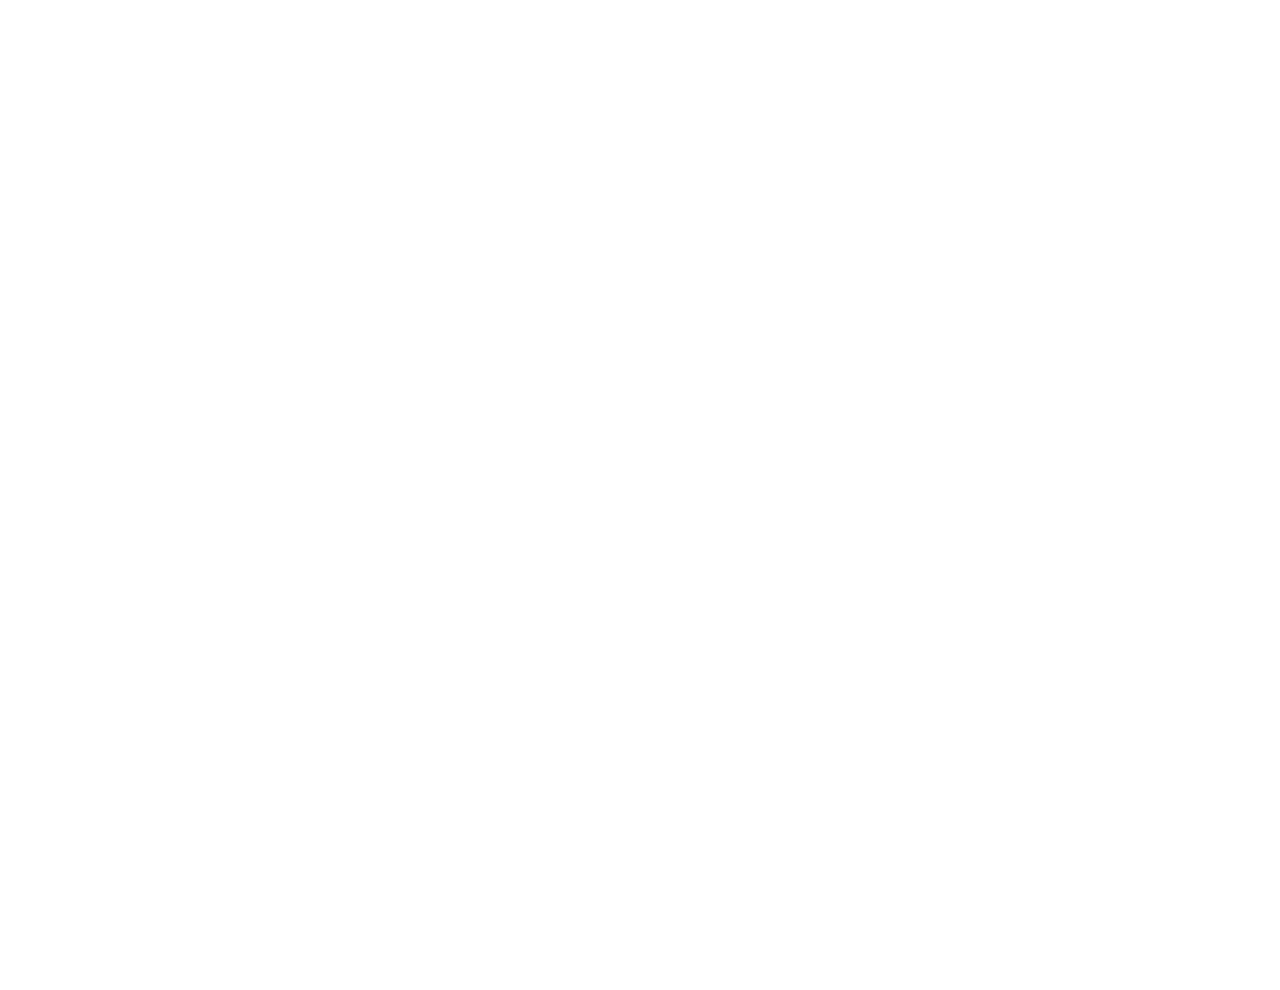
==== 300x600.html @ 556d5247 "Init" ====
<!DOCTYPE html>
<!--
	NOTES:
	1. All tokens are represented by '$' sign in the template.
	2. You can write your code only wherever mentioned.
	3. All occurrences of existing tokens will be replaced by their appropriate values.
	4. Blank lines will be removed automatically.
	5. Remove unnecessary comments before creating your template.
-->
<html>
<head>
<meta charset="UTF-8">
<meta name="authoring-tool" content="Adobe_Animate_CC">
<title>300x600</title>
<meta name="ad.size" content="width=1920,height=1080">
<!-- write your code here -->
<script>
	function sendEvent (name, phone) {
		var url = ar_redirect.split("click.cgi").join("event.cgi") + "&name=" + name;
		cus && (url = url + "&phone=" + phone);
		ar_sendPixel(url);
	}
</script>
<link rel="stylesheet" href="style.css" />
<style>
  #animation_container {
	position:absolute;
	margin:auto;
	left:0;right:0;
	top:0;bottom:0;
  }
</style>
<script src="https://code.createjs.com/1.0.0/createjs.min.js"></script>
<script src="inputs.js"></script>
<script src="300x600.js?1772098054685"></script>
<script>
var canvas, stage, exportRoot, anim_container, dom_overlay_container, fnStartAnimation;
function init() {
	canvas = document.getElementById("canvas");
	anim_container = document.getElementById("animation_container");
	dom_overlay_container = document.getElementById("dom_overlay_container");
	var comp=AdobeAn.getComposition("C2C4BF85976E4BEFBB549C8FDB1F73FC");
	var lib=comp.getLibrary();
	var loader = new createjs.LoadQueue(false);
	loader.installPlugin(createjs.Sound);
	loader.addEventListener("complete", function(evt){handleComplete(evt,comp)});
	var lib=comp.getLibrary();
	loader.loadManifest(lib.properties.manifest);
}
function handleComplete(evt,comp) {
	//This function is always called, irrespective of the content. You can use the variable "stage" after it is created in token create_stage.
	var lib=comp.getLibrary();
	var ss=comp.getSpriteSheet();
	var queue = evt.target;
	var ssMetadata = lib.ssMetadata;
	for(i=0; i<ssMetadata.length; i++) {
		ss[ssMetadata[i].name] = new createjs.SpriteSheet( {"images": [queue.getResult(ssMetadata[i].name)], "frames": ssMetadata[i].frames} )
	}
	exportRoot = new lib._300x600();
	stage = new lib.Stage(canvas);
	//Registers the "tick" event listener.
	fnStartAnimation = function() {
		stage.addChild(exportRoot);
		createjs.Ticker.framerate = lib.properties.fps;
		createjs.Ticker.addEventListener("tick", stage);
	}
	//Code to support hidpi screens and responsive scaling.
	AdobeAn.makeResponsive(false,'both',false,1,[canvas,anim_container,dom_overlay_container]);
	AdobeAn.compositionLoaded(lib.properties.id);
	fnStartAnimation();
}
function playSound(id, loop) {
	return createjs.Sound.play(id, {'interrupt':createjs.Sound.INTERRUPT_EARLY, 'loop': loop});}
</script>
<!-- write your code here -->
</head>
<body onload="init();" style="margin:0px;">
	<div id="animation_container" style="background-color:rgba(255, 255, 255, 1.00); width:1920px; height:1080px">
		<canvas id="canvas" width="1920" height="1080" style="position: absolute; display: block; background-color:rgba(255, 255, 255, 1.00);"></canvas>
		<div id="dom_overlay_container" style="pointer-events:none; overflow:hidden; width:1920px; height:1080px; position: absolute; left: 0px; top: 0px; display: block;">
		</div>
	</div>
</body>
</html>
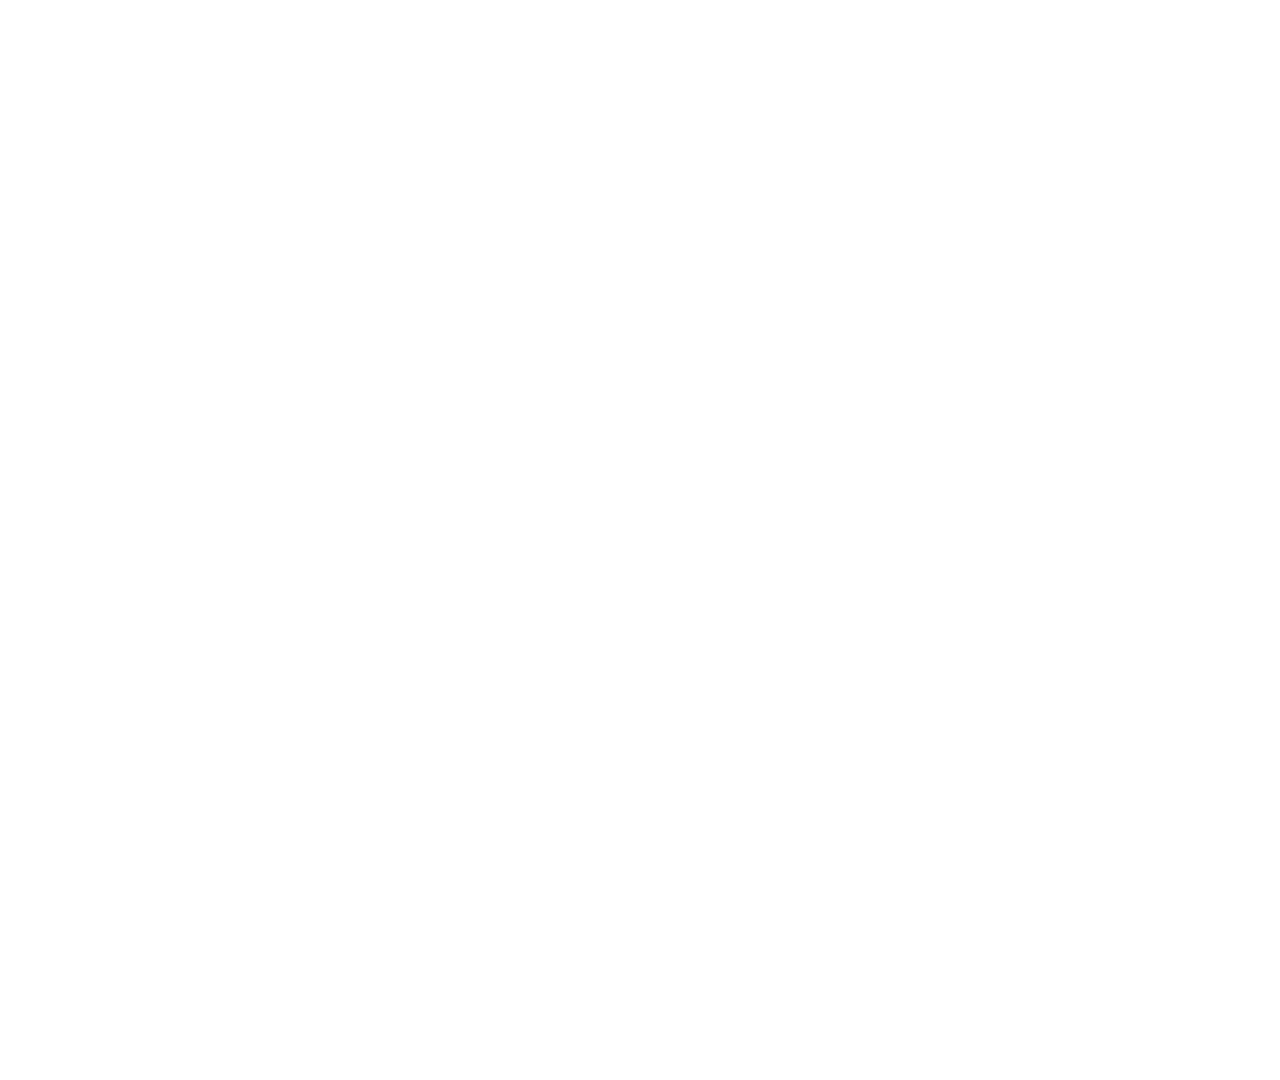
==== commit ea5d0293: "Init" ====
--- a/300x600.html
+++ b/300x600.html
@@ -23,11 +23,17 @@
 </script>
 <link rel="stylesheet" href="style.css" />
 <style>
+	body {
+		background-color: black;
+	}
   #animation_container {
 	position:absolute;
 	margin:auto;
 	left:0;right:0;
 	top:0;bottom:0;
+  }
+  #canvas {
+	  position: absolute;
   }
 </style>
 <script src="https://code.createjs.com/1.0.0/createjs.min.js"></script>
@@ -65,7 +71,7 @@
 		createjs.Ticker.addEventListener("tick", stage);
 	}
 	//Code to support hidpi screens and responsive scaling.
-	AdobeAn.makeResponsive(false,'both',false,1,[canvas,anim_container,dom_overlay_container]);
+	// AdobeAn.makeResponsive(false,'both',false,1,[canvas,anim_container,dom_overlay_container]);
 	AdobeAn.compositionLoaded(lib.properties.id);
 	fnStartAnimation();
 }
@@ -75,7 +81,7 @@
 <!-- write your code here -->
 </head>
 <body onload="init();" style="margin:0px;">
-	<div id="animation_container" style="background-color:rgba(255, 255, 255, 1.00); width:1920px; height:1080px">
+	<div id="animation_container">
 		<canvas id="canvas" width="1920" height="1080" style="position: absolute; display: block; background-color:rgba(255, 255, 255, 1.00);"></canvas>
 		<div id="dom_overlay_container" style="pointer-events:none; overflow:hidden; width:1920px; height:1080px; position: absolute; left: 0px; top: 0px; display: block;">
 		</div>
--- a/style.css
+++ b/style.css
@@ -0,0 +1 @@
+/* Стили для баннера 300x600 */
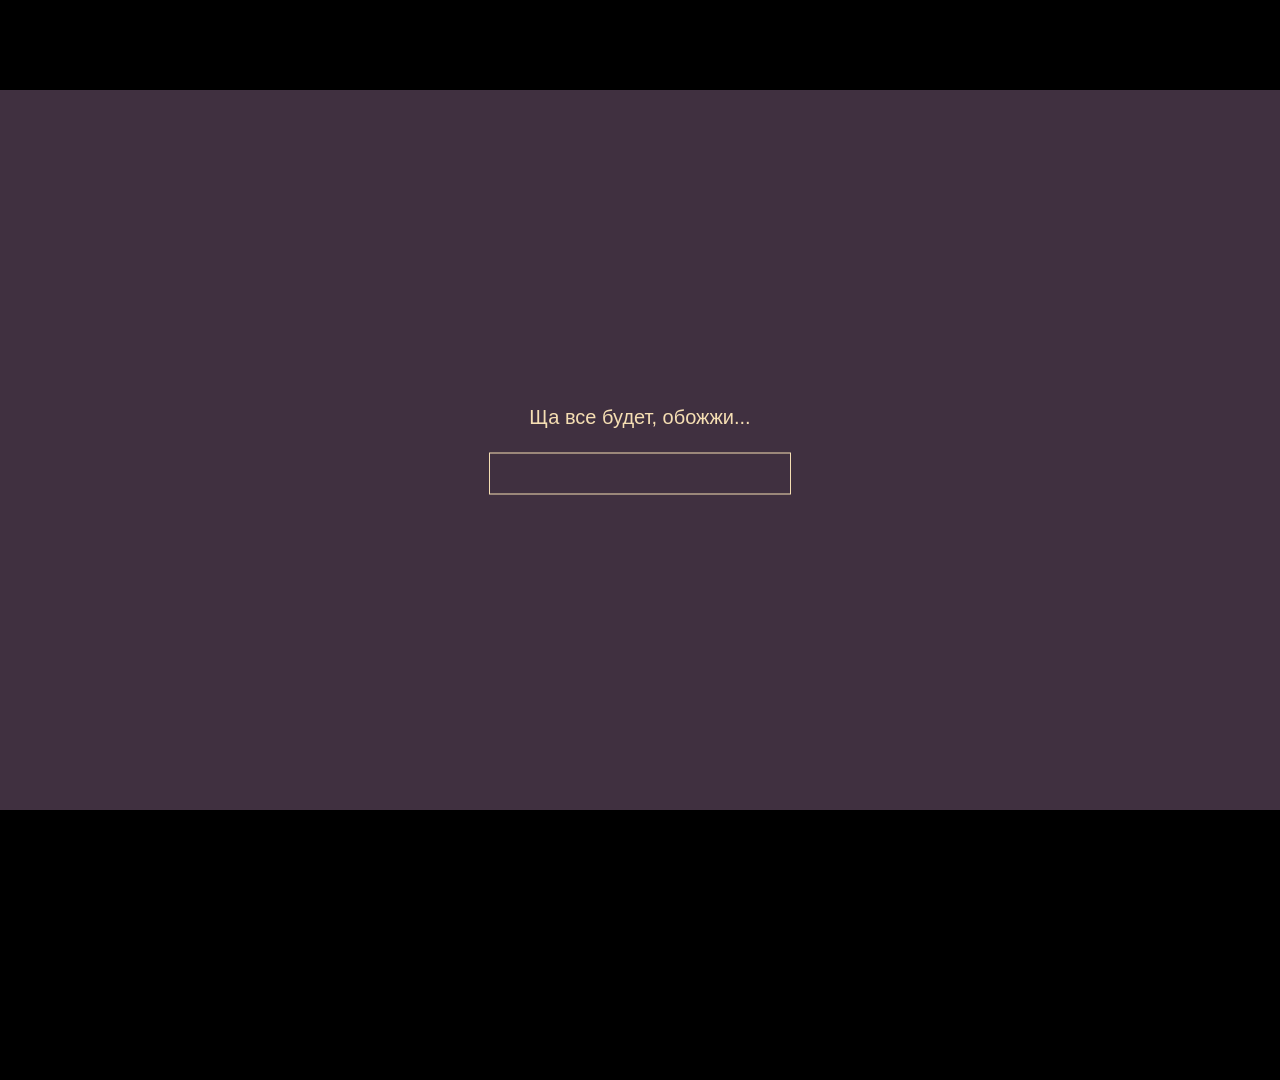
==== commit ee435bdd: "Add preloader" ====
--- a/300x600.html
+++ b/300x600.html
@@ -34,6 +34,35 @@
   }
   #canvas {
 	  position: absolute;
+	  background-color: #403040;
+  }
+  .preloader {
+	  position: absolute;
+	  left: 50%;
+	  top: 50%;
+	  transform: translate(-50%,-50%);
+	  z-index: 999999;
+	  display: flex;
+	  flex-direction: column;
+	  justify-content: center;
+	  align-items: center;
+	  color: wheat;
+	  gap: 24px;
+	  font-family: Roboto, Arial;
+	  font-size: 20px;
+  }
+  .preloader-container {
+	  min-width: 300px;
+	  min-height: 40px;
+	  border: 1px solid wheat;
+	  display: flex;
+	  justify-content: left;
+  }
+  .preloader-line {
+	  width: 0;
+	  flex-grow: 0;
+	  background-color: wheat;
+	  transition: width 0.1s ease-out;
   }
 </style>
 <script src="https://code.createjs.com/1.0.0/createjs.min.js"></script>
@@ -47,11 +76,32 @@
 	dom_overlay_container = document.getElementById("dom_overlay_container");
 	var comp=AdobeAn.getComposition("C2C4BF85976E4BEFBB549C8FDB1F73FC");
 	var lib=comp.getLibrary();
+
+	const texts = ['Ща все будет обожжи...', 'Да грузится емана...', 'Уже почти...', 'Ииииииии....', 'Еще чуть-чуть :)', 'Начинаем через 3', 'Начинаем через 2', 'Начинаем через 1', 'Начинаем через 0', 'Начинаем через -1', 'Короче щас загрузится...']
+	let currentTextIndex = 0;
+	const interval = setInterval(() => {
+		if(currentTextIndex < texts.length - 2) {
+			currentTextIndex += 1;
+			const elm = document.querySelector('.preloader-text');
+			elm.innerHTML = texts[currentTextIndex]
+		}
+	}, 3000)
+
 	var loader = new createjs.LoadQueue(false);
 	loader.installPlugin(createjs.Sound);
-	loader.addEventListener("complete", function(evt){handleComplete(evt,comp)});
+	loader.addEventListener("complete", function(evt){
+		handleComplete(evt,comp);
+		clearInterval(interval);
+		const t = document.querySelector(".preloader");
+		t.style.display = 'none';
+	});
 	var lib=comp.getLibrary();
 	loader.loadManifest(lib.properties.manifest);
+	loader.on("progress", (e) => {
+		const pct = Math.round(e.progress * 100);
+		const t = document.querySelector(".preloader-line");
+		t.style.width = `${pct}%`;
+	});
 }
 function handleComplete(evt,comp) {
 	//This function is always called, irrespective of the content. You can use the variable "stage" after it is created in token create_stage.
@@ -81,8 +131,16 @@
 <!-- write your code here -->
 </head>
 <body onload="init();" style="margin:0px;">
+	<div class="preloader">
+		<div class="preloader-text">Ща все будет, обожжи...</div>
+		<div class="preloader-container">
+			<div class="preloader-line">
+
+			</div>
+		</div>
+	</div>
 	<div id="animation_container">
-		<canvas id="canvas" width="1920" height="1080" style="position: absolute; display: block; background-color:rgba(255, 255, 255, 1.00);"></canvas>
+		<canvas id="canvas" width="1920" height="1080" style="position: absolute; display: block;"></canvas>
 		<div id="dom_overlay_container" style="pointer-events:none; overflow:hidden; width:1920px; height:1080px; position: absolute; left: 0px; top: 0px; display: block;">
 		</div>
 	</div>
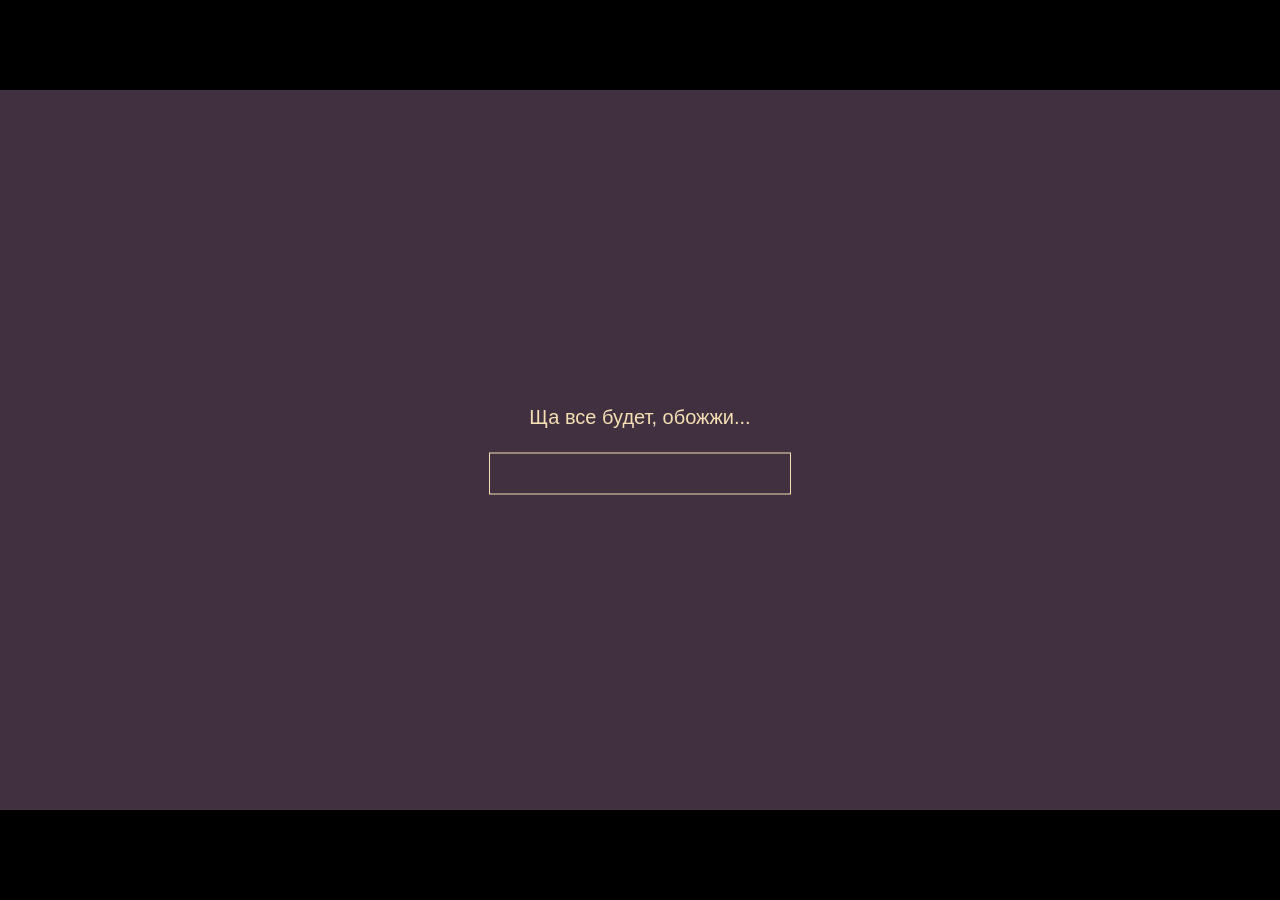
==== commit 855701a3: "PWA" ====
--- a/300x600.html
+++ b/300x600.html
@@ -10,9 +10,16 @@
 <html>
 <head>
 <meta charset="UTF-8">
+<meta name="viewport" content="width=device-width, initial-scale=1, maximum-scale=1, user-scalable=no, viewport-fit=cover">
 <meta name="authoring-tool" content="Adobe_Animate_CC">
 <title>300x600</title>
 <meta name="ad.size" content="width=1920,height=1080">
+<!-- PWA: только горизонтальная ориентация -->
+<link rel="manifest" href="manifest.json">
+<meta name="theme-color" content="#000000">
+<meta name="apple-mobile-web-app-capable" content="yes">
+<meta name="apple-mobile-web-app-status-bar-style" content="black-fullscreen">
+<meta name="mobile-web-app-capable" content="yes">
 <!-- write your code here -->
 <script>
 	function sendEvent (name, phone) {
@@ -23,16 +30,28 @@
 </script>
 <link rel="stylesheet" href="style.css" />
 <style>
-	body {
+	html, body {
+		margin: 0;
+		padding: 0;
+		width: 100%;
+		height: 100%;
+		overflow: hidden;
+		position: fixed;
+		inset: 0;
 		background-color: black;
+		overscroll-behavior: none;
+		-webkit-overflow-scrolling: touch;
 	}
-  #animation_container {
-	position:absolute;
-	margin:auto;
-	left:0;right:0;
-	top:0;bottom:0;
-  }
-  #canvas {
+	#animation_container {
+		position: fixed;
+		left: 0;
+		top: 0;
+		width: 1920px;
+		height: 1080px;
+		transform-origin: 0 0;
+		transform: scale(min(100vw / 1920, 100vh / 1080));
+	}
+	#canvas {
 	  position: absolute;
 	  background-color: #403040;
   }
@@ -131,6 +150,16 @@
 <!-- write your code here -->
 </head>
 <body onload="init();" style="margin:0px;">
+<script>
+	// Блокировка альбомной ориентации в PWA (где поддерживается)
+	(function lockLandscape() {
+		if (window.matchMedia('(display-mode: standalone)').matches || window.navigator.standalone === true) {
+			if (screen.orientation && typeof screen.orientation.lock === 'function') {
+				screen.orientation.lock('landscape').catch(function() {});
+			}
+		}
+	})();
+</script>
 	<div class="preloader">
 		<div class="preloader-text">Ща все будет, обожжи...</div>
 		<div class="preloader-container">
